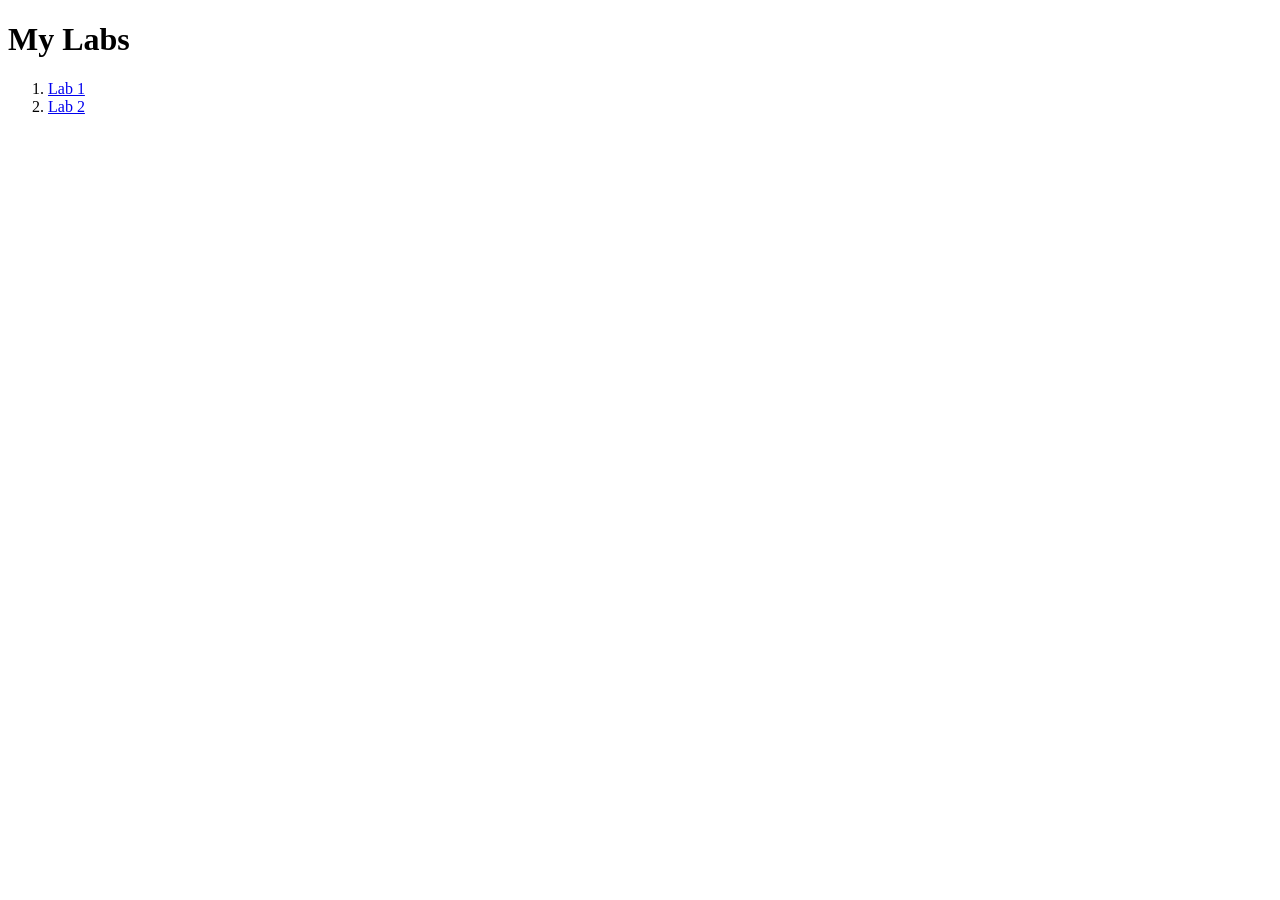
==== index.html @ 47a66acc "Create index.html" ====
<!doctype html>
<html lang="en">
  <head>
    <meta charset="utf-8" />
    <meta name="viewport" content="width=device-width, initial-scale=1.0" />
    <title>My Labs</title>
</head>
  <body>
    <h1>My Labs</h1>
    <ol>
      <li><a href="lab01/">Lab 1</a></li>
      <li><a href="lab02/">Lab 2</a></li>
    </ol>
  </body>
</htmls
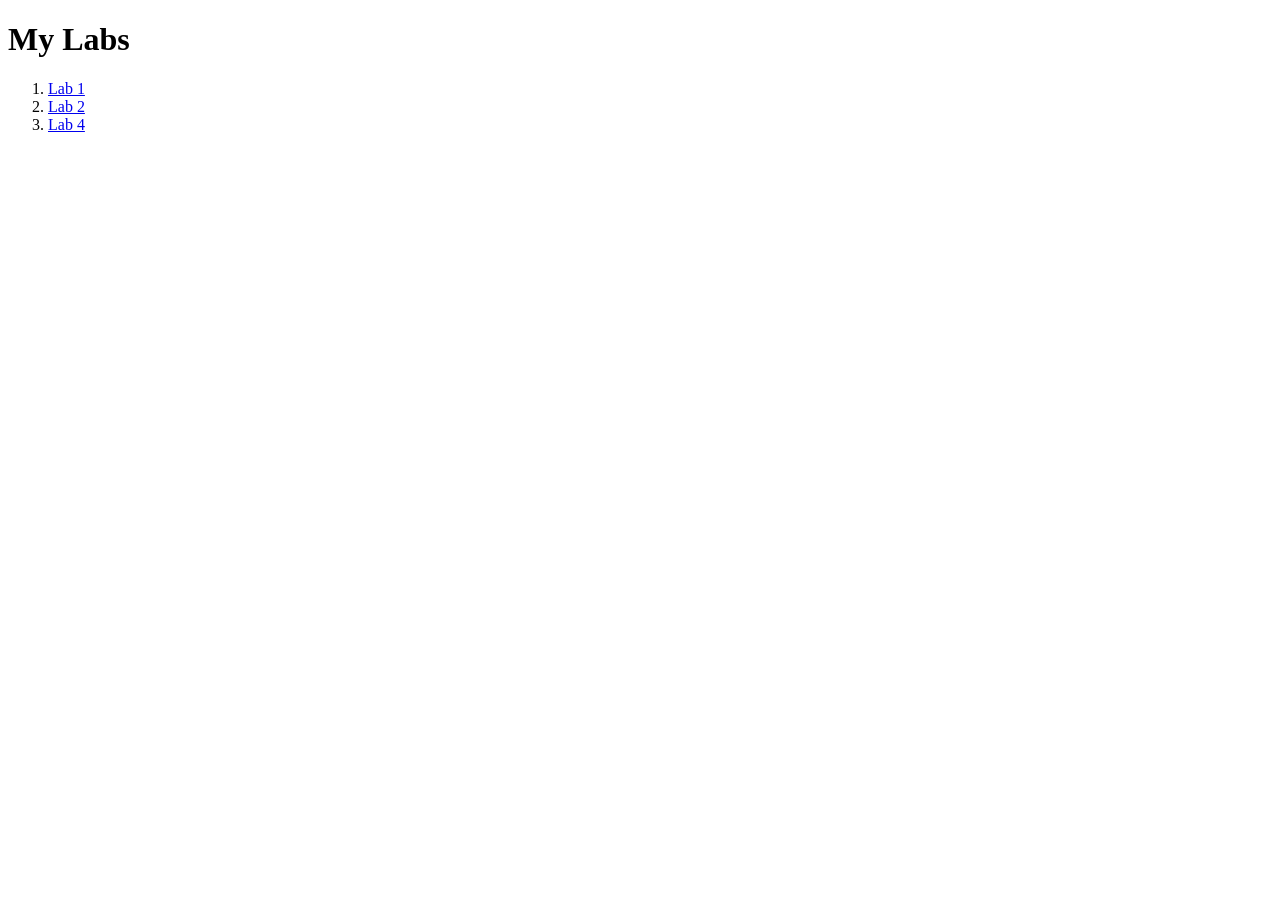
==== commit 0e868df2: "Update index.html" ====
--- a/index.html
+++ b/index.html
@@ -10,6 +10,7 @@
     <ol>
       <li><a href="lab01/">Lab 1</a></li>
       <li><a href="lab02/">Lab 2</a></li>
+      <li><a href="lab04/">Lab 4</a></li>    
     </ol>
   </body>
 </htmls
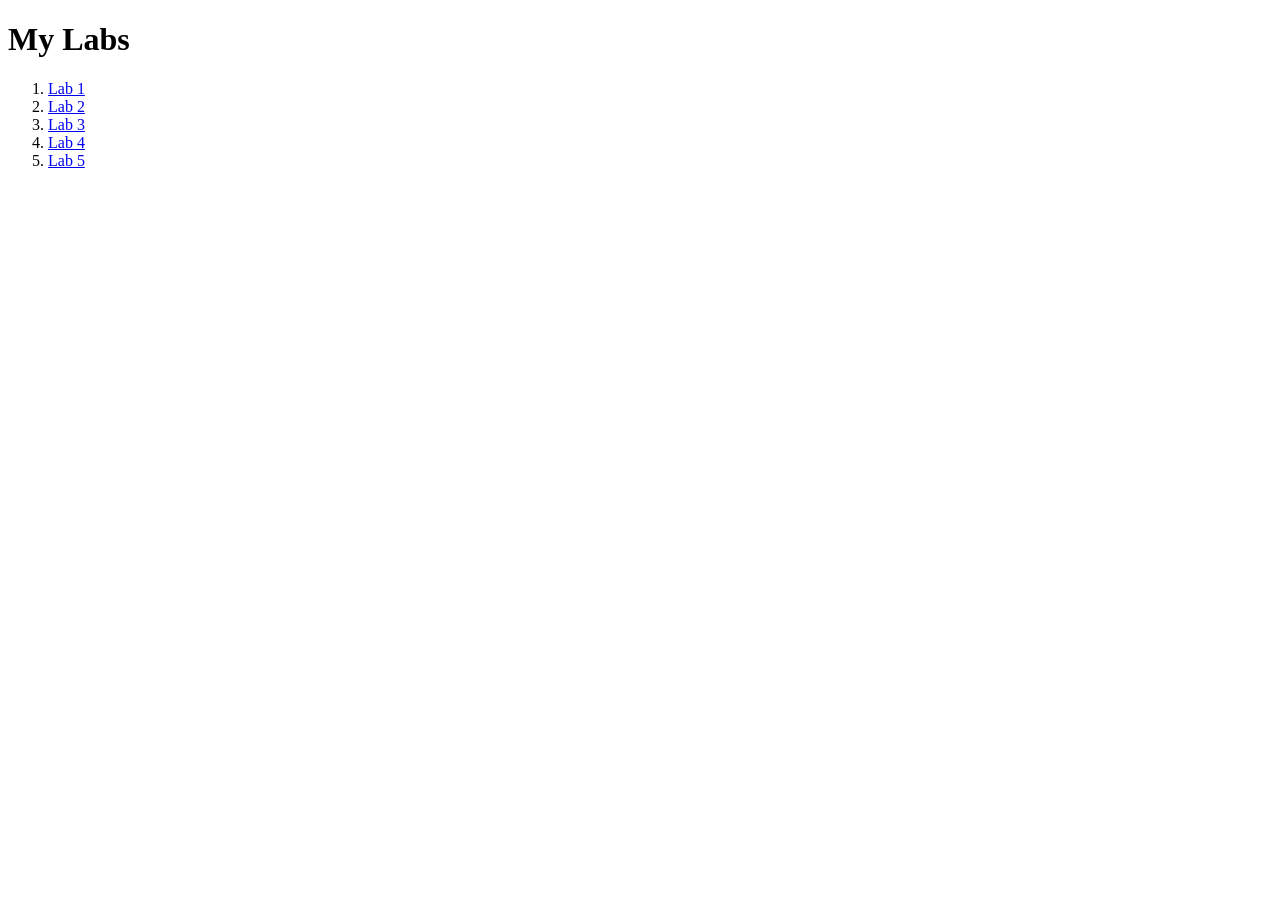
==== commit 474bd072: "Update index.html" ====
--- a/index.html
+++ b/index.html
@@ -10,7 +10,9 @@
     <ol>
       <li><a href="lab01/">Lab 1</a></li>
       <li><a href="lab02/">Lab 2</a></li>
-      <li><a href="lab04/">Lab 4</a></li>    
+      <li><a href="lab03/">Lab 3</a></li>       
+      <li><a href="lab04/">Lab 4</a></li>
+      <li><a href="lab05/">Lab 5</a></li>     
     </ol>
   </body>
 </htmls
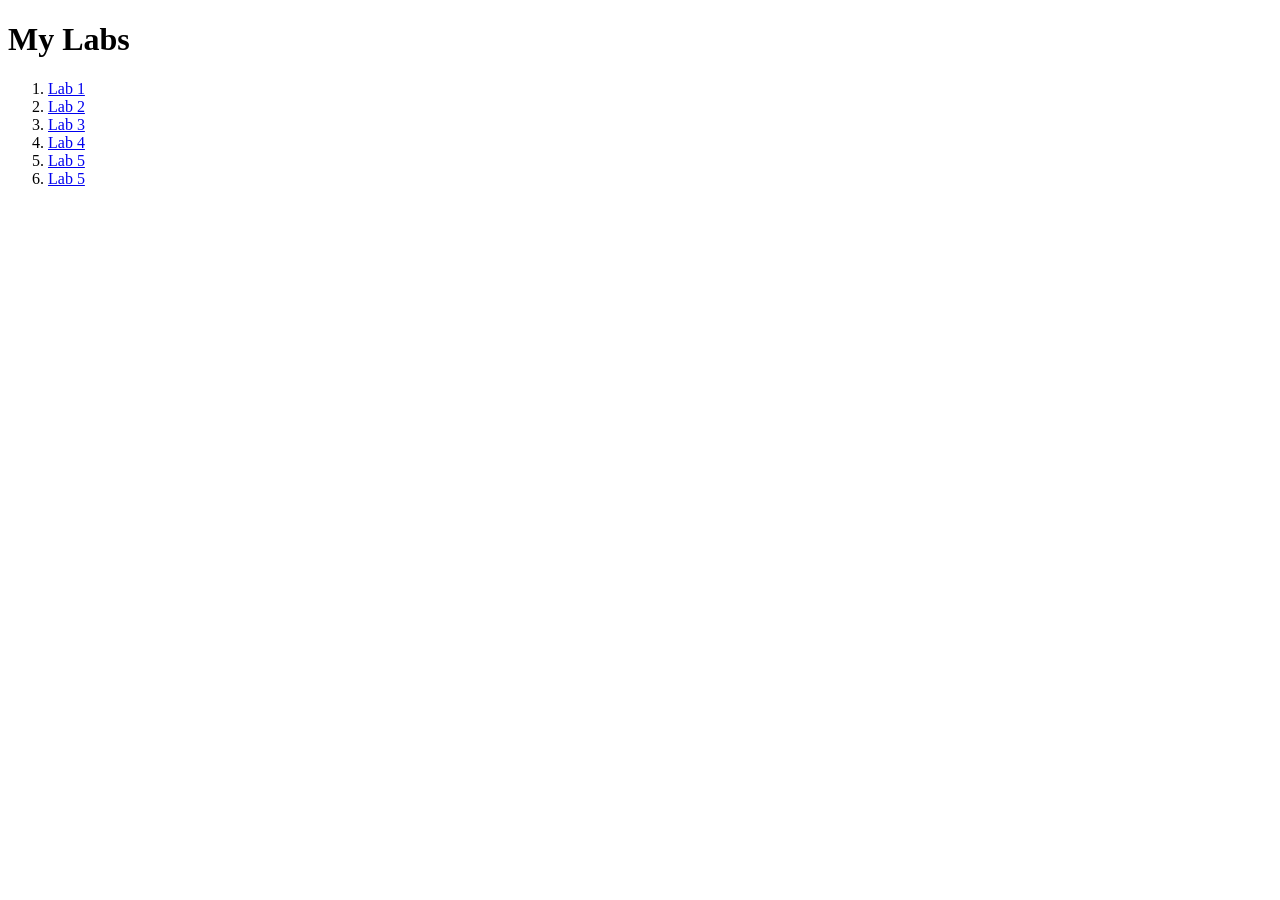
==== commit ae98bc61: "Duplicate Lab 5 link in index.html" ====
--- a/index.html
+++ b/index.html
@@ -12,7 +12,8 @@
       <li><a href="lab02/">Lab 2</a></li>
       <li><a href="lab03/">Lab 3</a></li>       
       <li><a href="lab04/">Lab 4</a></li>
-      <li><a href="lab05/">Lab 5</a></li>     
+      <li><a href="lab05/">Lab 5</a></li>
+      <li><a href="lab05/">Lab 5</a></li> 
     </ol>
   </body>
 </htmls
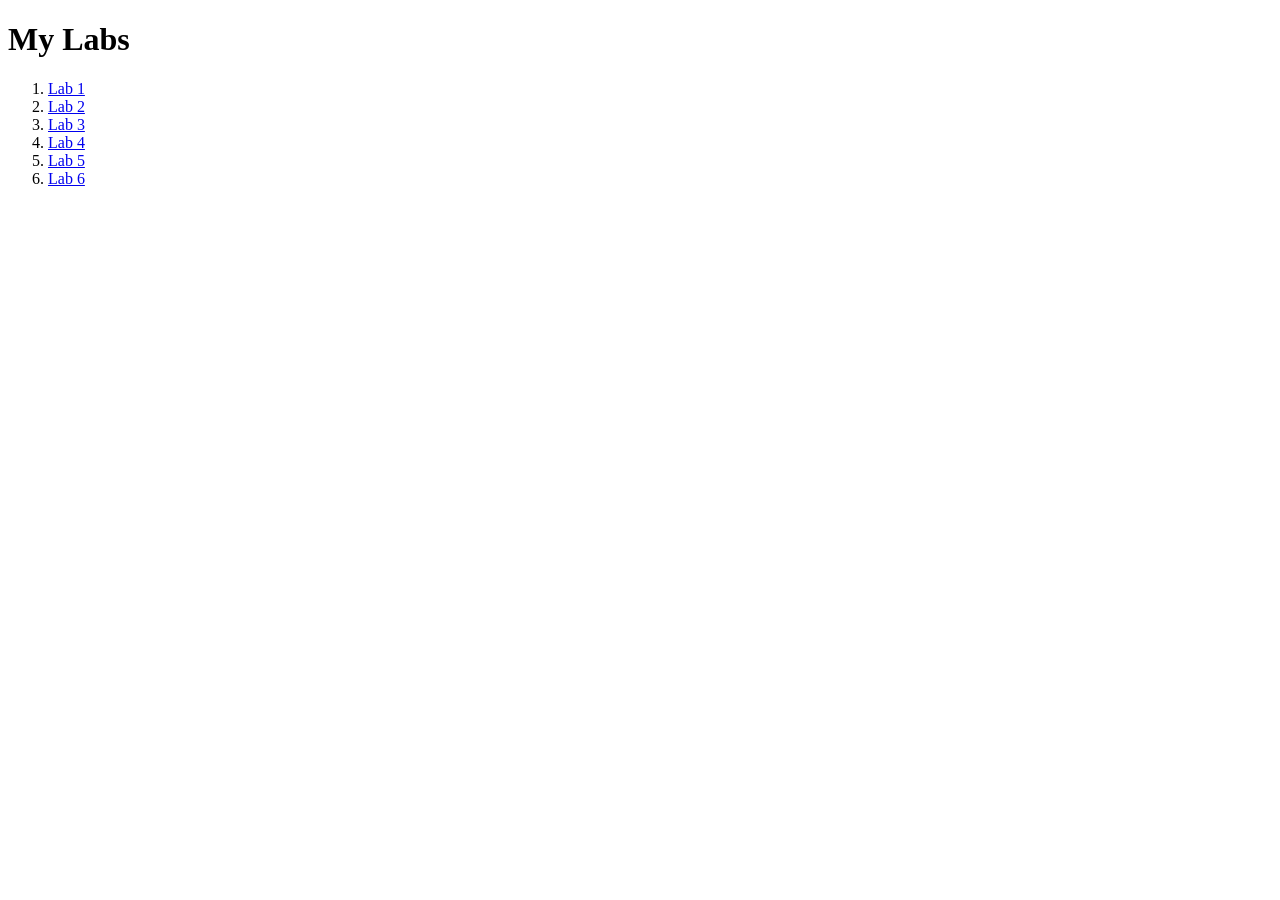
==== commit f55bf0de: "Replace Lab 5 link with Lab 6 link" ====
--- a/index.html
+++ b/index.html
@@ -13,7 +13,7 @@
       <li><a href="lab03/">Lab 3</a></li>       
       <li><a href="lab04/">Lab 4</a></li>
       <li><a href="lab05/">Lab 5</a></li>
-      <li><a href="lab05/">Lab 5</a></li> 
+      <li><a href="lab06/">Lab 6</a></li> 
     </ol>
   </body>
 </htmls
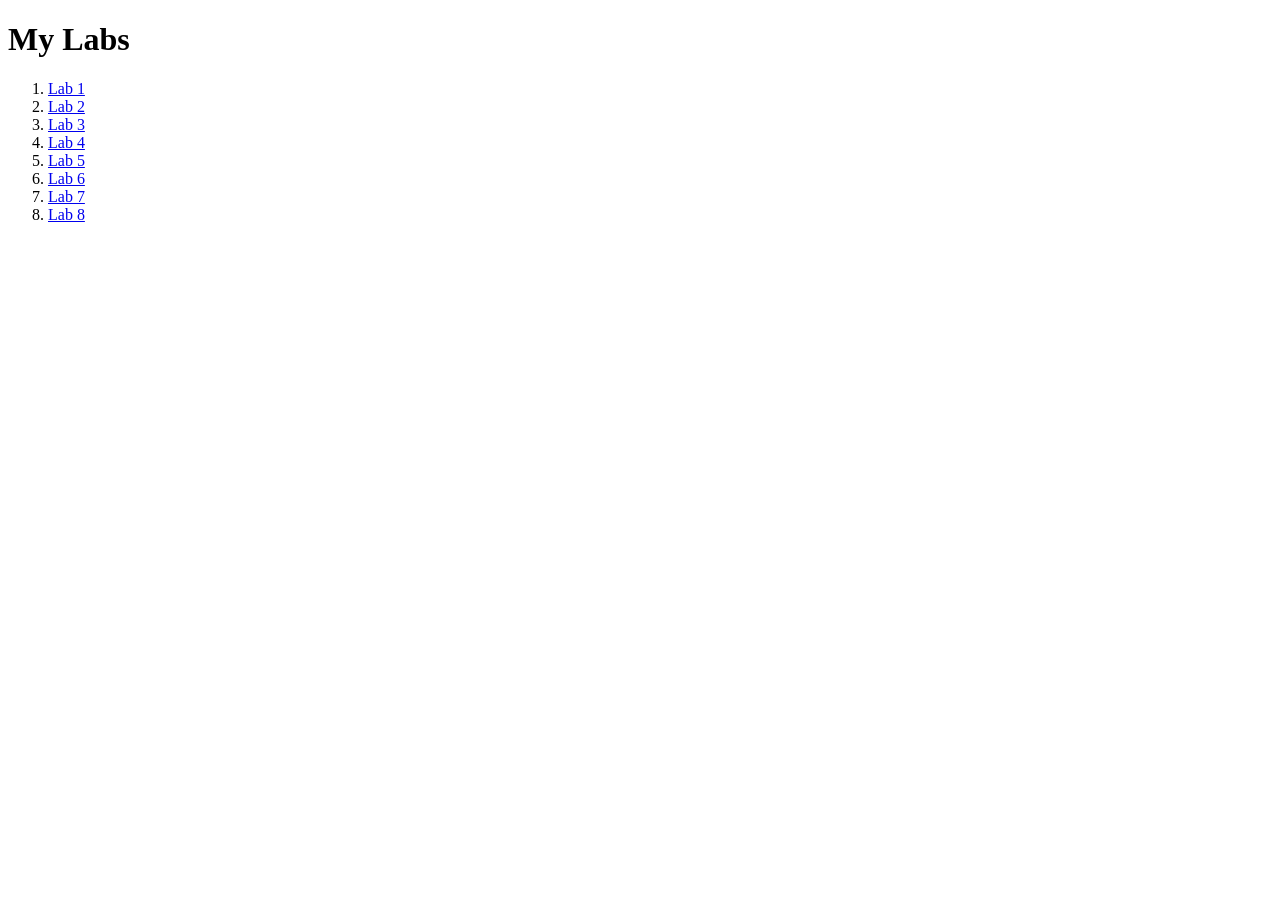
==== commit bfa97b5c: "Update index.html" ====
--- a/index.html
+++ b/index.html
@@ -14,6 +14,8 @@
       <li><a href="lab04/">Lab 4</a></li>
       <li><a href="lab05/">Lab 5</a></li>
       <li><a href="lab06/">Lab 6</a></li> 
+      <li><a href="lab07/">Lab 7</a></li>
+      <li><a href="lab08/">Lab 8</a></li> 
     </ol>
   </body>
 </htmls
